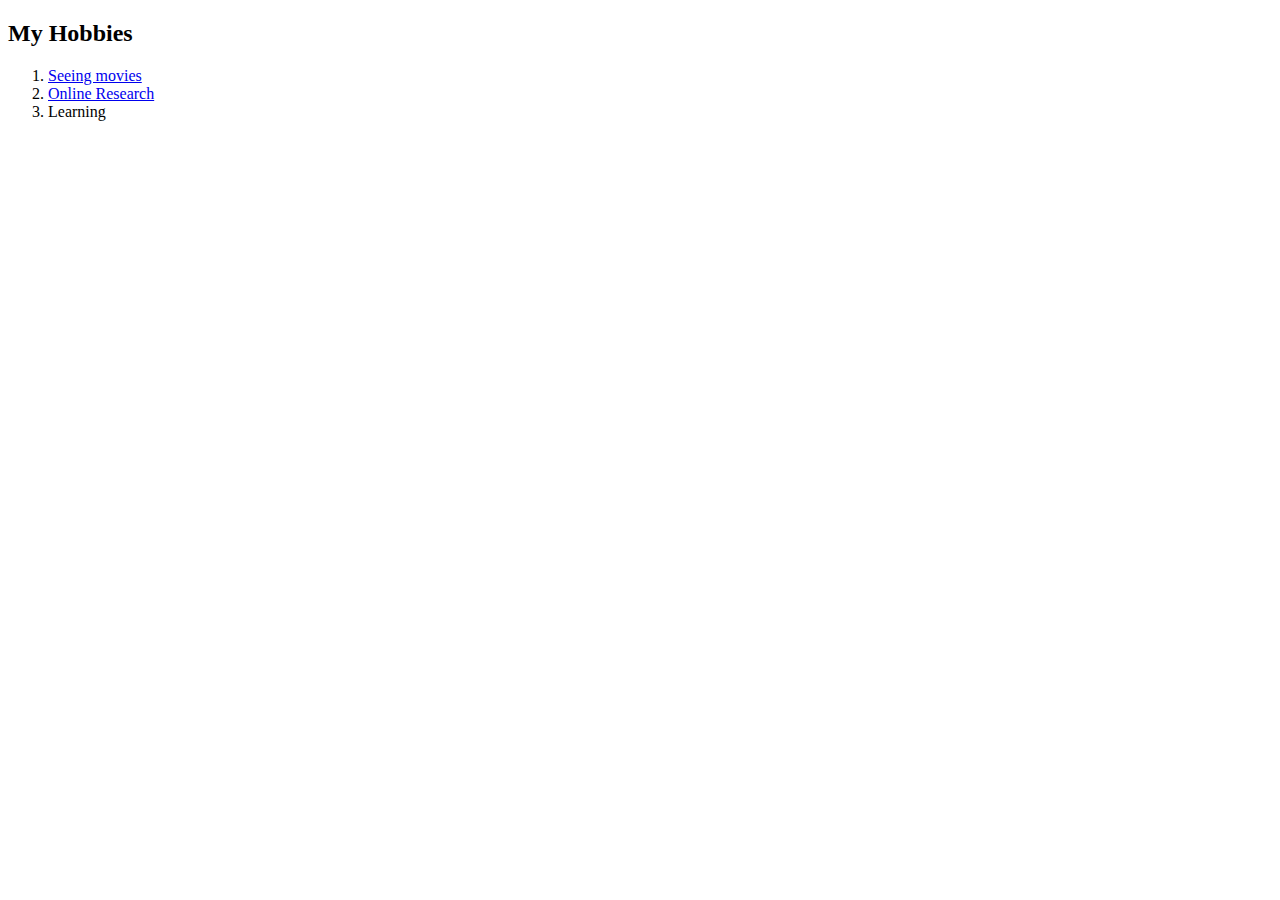
==== hyperlink.html @ 89a94848 "Add initial cv website files" ====
<!DOCTYPE html>
<html lang="en">
<head>
    <meta charset="UTF-8">
    <title>My Hobbies</title>
</head>
<body>
    <h2>My Hobbies</h2>
    <ol>
        <li><a href="http://www.netflix.com">Seeing movies</a></li>
        <li><a href="http://www.google.com">Online Research</a></li>
        <li>Learning</li>
    </ol>
</body>
</html>
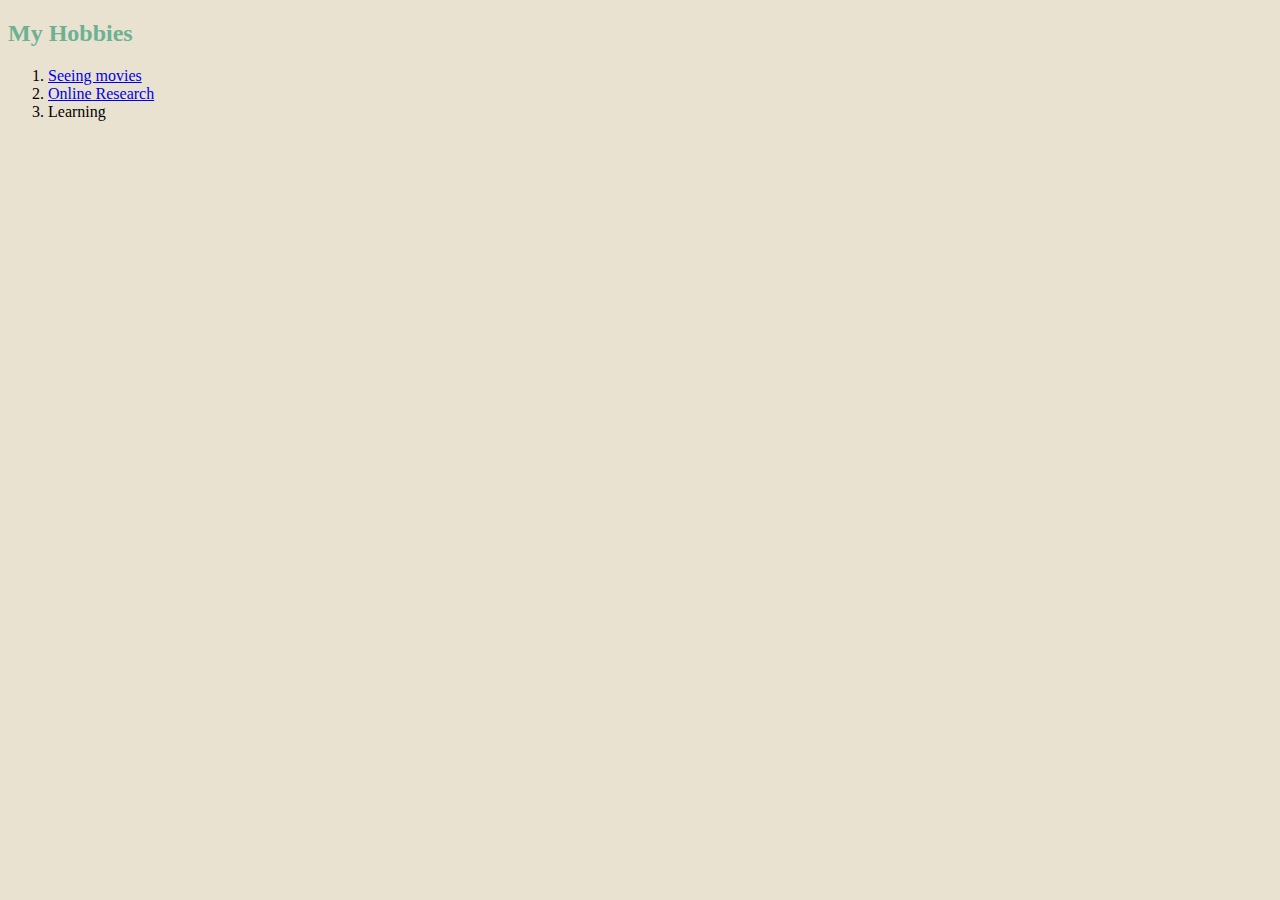
==== commit bf9f72bf: "Update hyperlink.html" ====
--- a/hyperlink.html
+++ b/hyperlink.html
@@ -3,6 +3,7 @@
 <head>
     <meta charset="UTF-8">
     <title>My Hobbies</title>
+    <link rel="stylesheet" href="styles.css">
 </head>
 <body>
     <h2>My Hobbies</h2>
@@ -12,4 +13,4 @@
         <li>Learning</li>
     </ol>
 </body>
-</html>+</html>
--- a/styles.css
+++ b/styles.css
@@ -0,0 +1,17 @@
+body {
+    background-color:#e9e2d0 ;
+}
+h1 {
+    color: rgb(255, 111, 0);}
+h2 {
+    color:#6db193}
+h3 {
+    color: #6db193}
+    
+ hr {
+     border-style: none;
+     border-top-style:dotted;
+     border-color: grey;
+     border-width: 5px;
+     width: 5%;
+     }